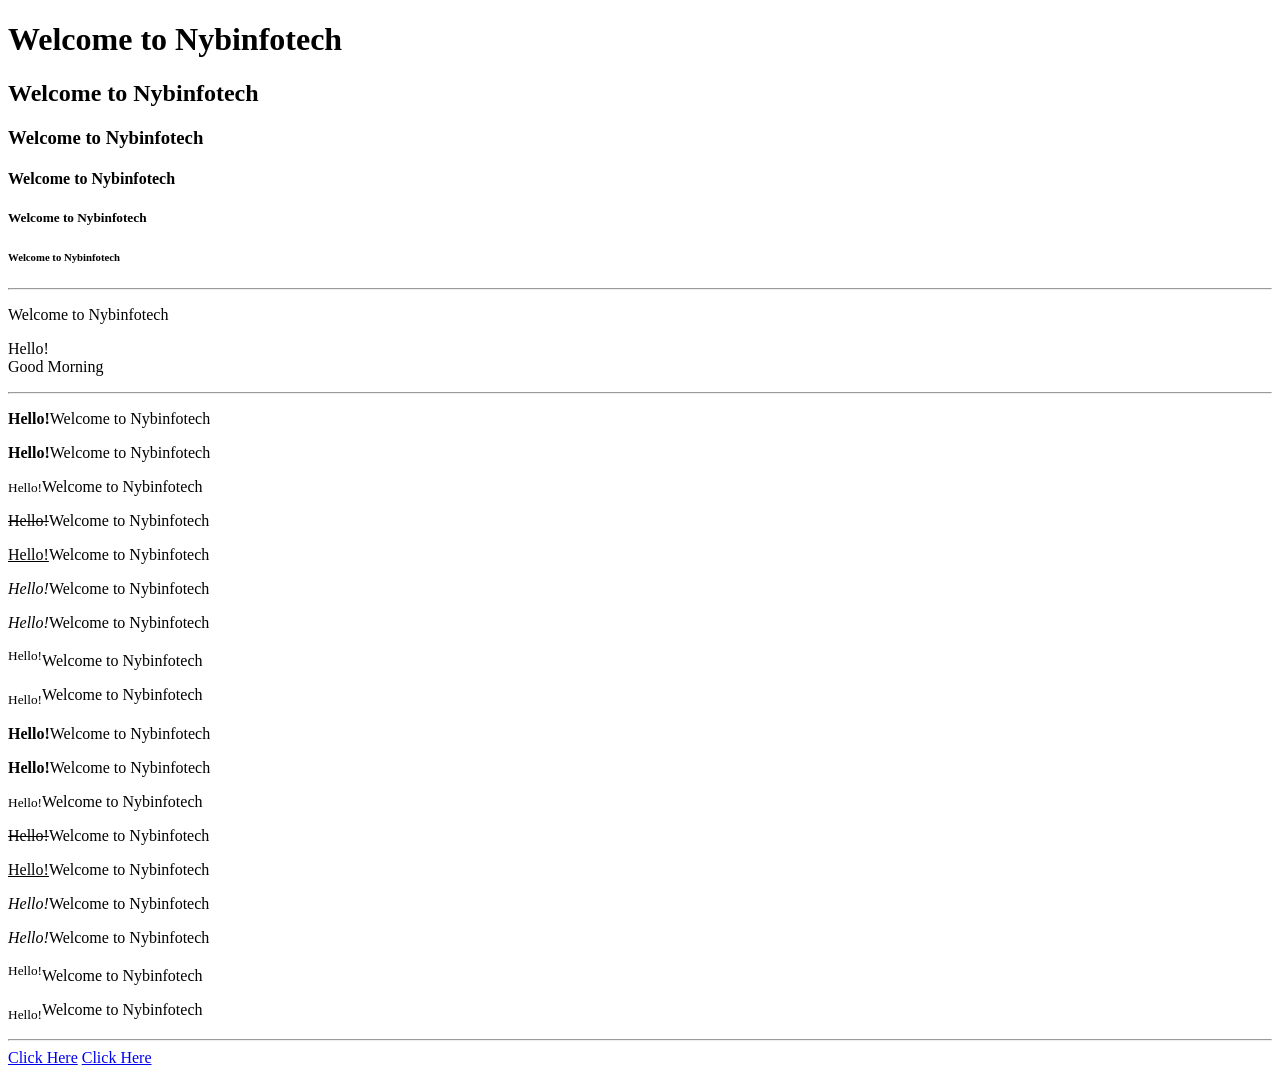
==== HTML/index.html @ 577afaa7 "Files is Commit" ====
<!DOCTYPE html>

<html lang="en">

<head>
    <meta charset="UTF-8">
    <meta name="viewport" content="width=device-width, initial-scale=1.0">
   
    <title>Nybinfotech</title>

</head>

<body>
            <!-- HEADING TAGS  -->

    <h1>Welcome to Nybinfotech</h1>
    <h2>Welcome to Nybinfotech</h2>
    <h3>Welcome to Nybinfotech</h3>
    <h4>Welcome to Nybinfotech</h4>
    <h5>Welcome to Nybinfotech</h5>
    <h6>Welcome to Nybinfotech</h6>
    <hr>
           <!-- PARAGRAPH TAGS -->
    <p>Welcome to Nybinfotech</p>

    <p>Hello!<br>Good Morning</p>

    <hr>

        <P><strong>Hello!</strong>Welcome to Nybinfotech</P>
    <p><b>Hello!</b>Welcome to Nybinfotech</p> 
    <p><small>Hello!</small>Welcome to Nybinfotech</p>
    <p><del>Hello!</del>Welcome to Nybinfotech</p>
    <p><u>Hello!</u>Welcome to Nybinfotech</p>
    <P><i>Hello!</i>Welcome to Nybinfotech</P>
    <P><em>Hello!</em>Welcome to Nybinfotech</P>
    <p><sup>Hello!</sup>Welcome to Nybinfotech</p>
    <P></P><sub>Hello!</sub>Welcome to Nybinfotech</p>

    <P><strong>Hello!</strong>Welcome to Nybinfotech</P>
    <p><b>Hello!</b>Welcome to Nybinfotech</p> 
    <p><small>Hello!</small>Welcome to Nybinfotech</p>
    <p><del>Hello!</del>Welcome to Nybinfotech</p>
    <p><u>Hello!</u>Welcome to Nybinfotech</p>
    <P><i>Hello!</i>Welcome to Nybinfotech</P>
    <P><em>Hello!</em>Welcome to Nybinfotech</P>
    <p><sup>Hello!</sup>Welcome to Nybinfotech</p>
    <P></P><sub>Hello!</sub>Welcome to Nybinfotech</p>

    <hr>

                 <!-- HYPERLINKS TAGS -->


    
    <a href="https://www.amazon.in"target="_blank">Click Here</a>

    <a href="https://www.amazon.in"target="_">Click Here</a>
 </body>
 </html>
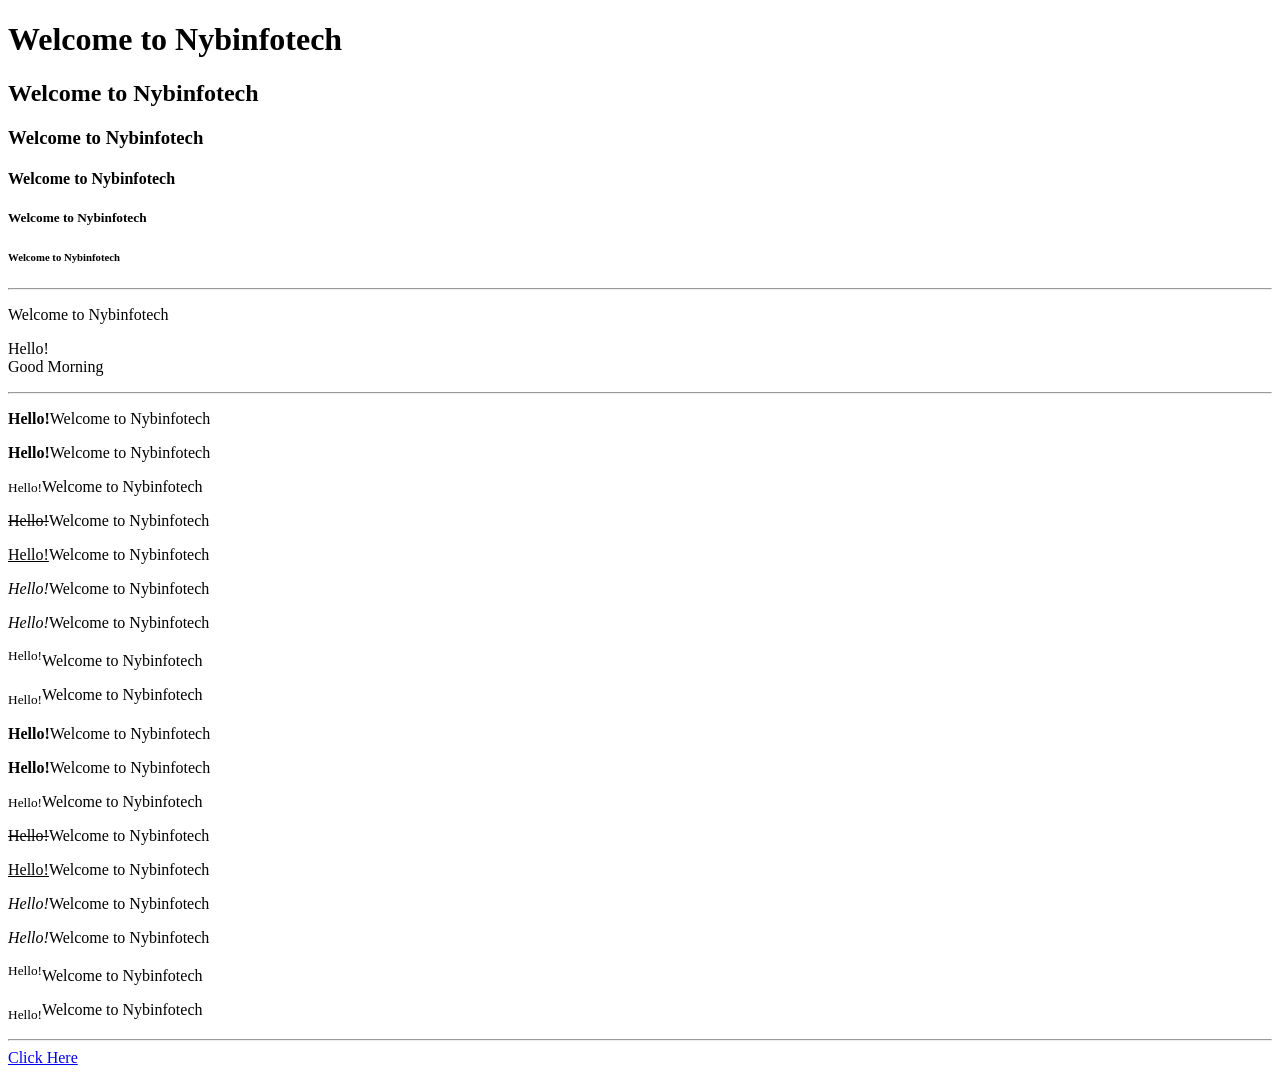
==== commit c977e42a: "React js files" ====
--- a/HTML/index.html
+++ b/HTML/index.html
@@ -53,7 +53,7 @@
 
 
     
-    <a href="https://www.amazon.in"target="_blank">Click Here</a>
+    <!-- <a href="https://www.amazon.in"target="_blank">Click Here</a> -->
 
     <a href="https://www.amazon.in"target="_">Click Here</a>
  </body>
